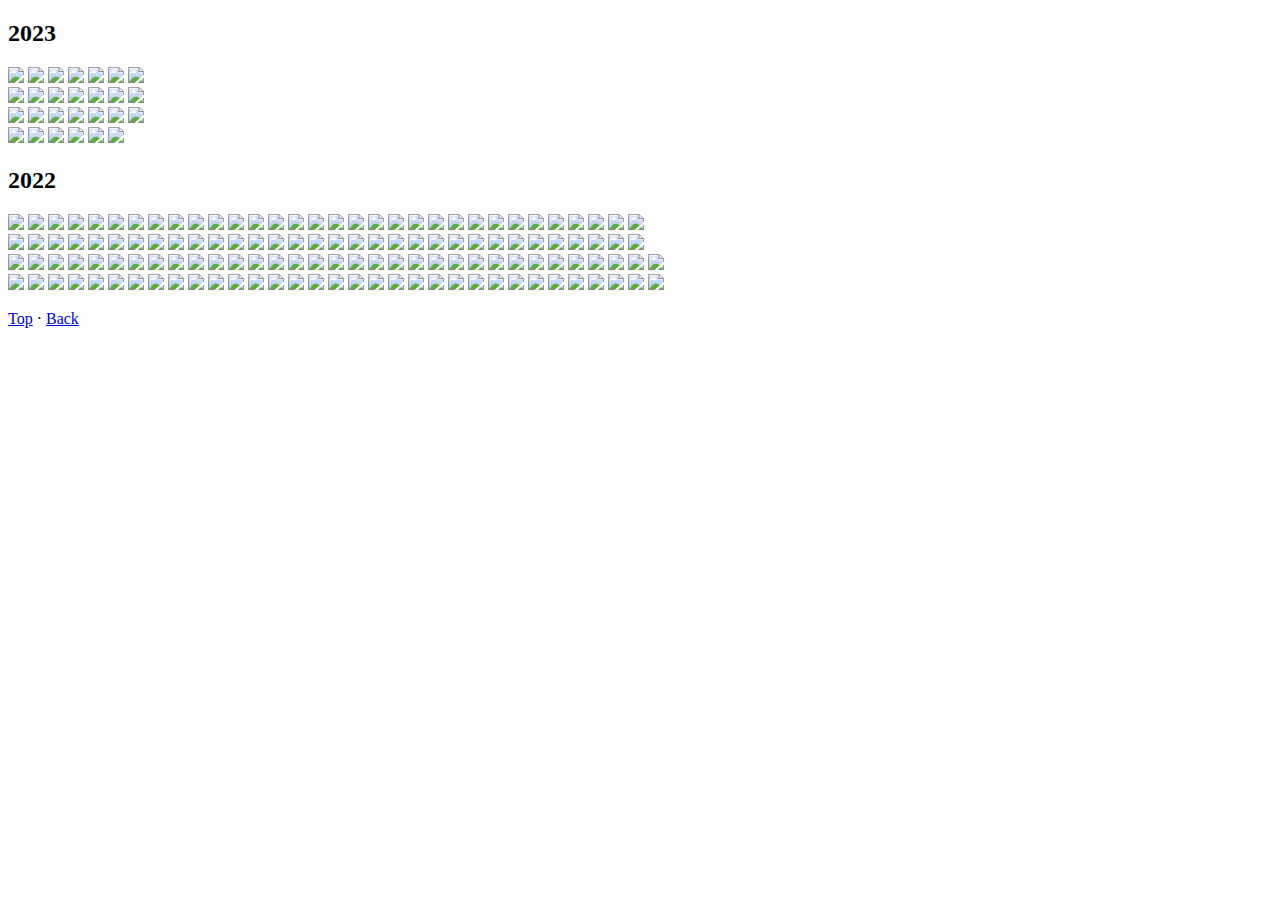
==== asylum.html @ 69462849 "New art" ====
<!DOCTYPE html>
<html lang="en">
<head>
    <meta charset="UTF-8">
    <meta http-equiv="X-UA-Compatible" content="IE=edge">
    <meta name="viewport" content="width=device-width, initial-scale=1.0">
    <title>main work</title>
    <link rel="stylesheet" href="/onlinedevil/gallery.css">
    <link rel="shortcut icon" href="/favicon.ico" type="image/x-icon">
    <style>
        body {
            background-image: url(/onlinedevil/img/asylum.png);
            background-size: cover;
            background-attachment: fixed;
        }
    </style>
</head>
<body id="top">
    <h2>2023</h2>
    <article>
        <!--First column-->
        <section>
            <img src="https://images2.imgbox.com/17/4a/znpq9PAi_o.jpg">
            <img src="https://images2.imgbox.com/06/66/36r64pJN_o.png">
            <img src="https://images2.imgbox.com/15/0c/UCZ3ciIb_o.png">
            <img src="https://images2.imgbox.com/4d/0a/cfWvuh0J_o.png">
            <img src="https://images2.imgbox.com/ee/38/OUeQqESW_o.png">
            <img src="https://images2.imgbox.com/ae/b4/mGivLXgX_o.png">
            <img src="https://images2.imgbox.com/e1/ba/QZcqSX7u_o.png">
        </section>
        <!--Second column-->
        <section>
            <img src="https://images2.imgbox.com/19/2b/1IqFVwob_o.png">
            <img src="https://images2.imgbox.com/87/3a/A9KEj2FT_o.jpg">
            <img src="https://images2.imgbox.com/70/21/ciFBORx5_o.png">
            <img src="https://images2.imgbox.com/da/4e/aTd6WAvP_o.png">
            <img src="https://images2.imgbox.com/96/6d/P2tPUihk_o.png">
            <img src="https://images2.imgbox.com/2a/9e/4bT1TVWF_o.png">
            <img src="https://images2.imgbox.com/b5/78/pzNIN2Lg_o.png">
        </section>
        <!--Third column-->
        <section>
            <img src="https://images2.imgbox.com/9e/13/pzLjHBRC_o.jpg">
            <img src="https://images2.imgbox.com/06/38/z2dGa8tz_o.png">
            <img src="https://images2.imgbox.com/90/94/0X21hIeA_o.jpg">
            <img src="https://images2.imgbox.com/f3/d8/umYWE6EJ_o.png">
            <img src="https://images2.imgbox.com/57/9d/GQDVjT5O_o.png">
            <img src="https://images2.imgbox.com/a7/b1/psiAvPX2_o.png">
            <img src="https://images2.imgbox.com/79/11/DyKaYA5C_o.png">
        </section>
        <!--Fourth column-->
        <section>
            <img src="https://images2.imgbox.com/1b/05/mtNvCzDx_o.png">
            <img src="https://images2.imgbox.com/4f/8d/8zZQR3if_o.png">
            <img src="https://images2.imgbox.com/2a/c3/YS0JGlVf_o.png">
            <img src="https://images2.imgbox.com/c5/40/YLaCpo3p_o.jpg">
            <img src="https://images2.imgbox.com/e5/27/iNwRE2og_o.png">
            <img src="https://images2.imgbox.com/ce/83/Pr9TFlGv_o.png">
        </section>
    </article>
    <!--2022-->
    <h2>2022</h2>
    <article>
        <!--First  column-->
        <section>
            <img src="https://images2.imgbox.com/d6/43/lHS1vBj0_o.jpg">
            <img src="https://images2.imgbox.com/5c/d7/zLjIOjW8_o.png">
            <img src="https://images2.imgbox.com/57/cc/obuQOJLy_o.png">
            <img src="https://images2.imgbox.com/b7/cb/MOVeYlcp_o.png">
            <img src="https://images2.imgbox.com/8b/a1/AsayfDCA_o.png">
            <img src="https://images2.imgbox.com/3d/2a/tMujL76f_o.jpg">
            <img src="https://images2.imgbox.com/47/fb/rggETQCr_o.jpg">
            <img src="https://images2.imgbox.com/50/03/vWOFMazL_o.png">
            <img src="https://images2.imgbox.com/7f/da/p6kRQNTb_o.png">
            <img src="https://images2.imgbox.com/39/3a/SbmiYYQS_o.jpg">
            <img src="https://images2.imgbox.com/c3/be/SaEnZS79_o.png">
            <img src="https://images2.imgbox.com/37/dc/vbdbtKYt_o.jpg">
            <img src="https://images2.imgbox.com/a3/a6/SyISi1Qa_o.jpg">
            <img src="https://images2.imgbox.com/cc/a7/2tx1tGOb_o.png">
            <img src="https://images2.imgbox.com/fa/55/SVdLRhUT_o.png">
            <img src="https://images2.imgbox.com/6a/da/gg74V08I_o.png">
            <img src="https://images2.imgbox.com/1f/2f/oOGvxqCL_o.png">
            <img src="https://images2.imgbox.com/23/cb/Csv6gQKD_o.jpg">
            <img src="https://images2.imgbox.com/a1/fb/S8YOph7j_o.jpg">
            <img src="https://images2.imgbox.com/90/e9/61PWAoUr_o.png">
            <img src="https://images2.imgbox.com/b1/8c/hYsLucIN_o.png">
            <img src="https://images2.imgbox.com/15/27/zPulxg0m_o.png">
            <img src="https://images2.imgbox.com/02/c8/uMS0mR6u_o.jpg">
            <img src="https://images2.imgbox.com/4d/ae/n6zDjhUE_o.png">
            <img src="https://images2.imgbox.com/8b/30/ZdaMCTVn_o.jpg">
            <img src="https://images2.imgbox.com/ee/24/wUAyX6TR_o.jpg">
            <img src="https://images2.imgbox.com/cc/e1/3D5Ijpn6_o.jpg">
            <img src="https://images2.imgbox.com/04/ae/vT1zy18S_o.png">
            <img src="https://images2.imgbox.com/c9/56/2fQYIFD5_o.png">
            <img src="https://images2.imgbox.com/fd/89/9O5BkQIv_o.png">
            <img src="https://images2.imgbox.com/28/4a/6PPI09iX_o.jpg">
            <img src="https://images2.imgbox.com/ce/ba/rWIWaft4_o.jpg">
        </section>
        <!--Second column-->
        <section>
            <img src="https://images2.imgbox.com/c6/e9/RoCZtNlC_o.png">
            <img src="https://images2.imgbox.com/74/ab/XVdPLjjl_o.png">
            <img src="https://images2.imgbox.com/35/f7/lhEkEdgN_o.png">
            <img src="https://images2.imgbox.com/3d/be/qijhJGTX_o.jpg">
            <img src="https://images2.imgbox.com/47/f0/kLnEnzBQ_o.png">
            <img src="https://images2.imgbox.com/c6/27/F4lXx2hw_o.png">
            <img src="https://images2.imgbox.com/3c/12/ZZQXslVh_o.png">
            <img src="https://images2.imgbox.com/65/56/INO465cI_o.png">
            <img src="https://images2.imgbox.com/7b/1a/BlYfgzgz_o.png">
            <img src="https://images2.imgbox.com/58/52/uUNqpSRW_o.png">
            <img src="https://images2.imgbox.com/34/84/bmSFPeL0_o.png">
            <img src="https://images2.imgbox.com/87/3b/4vb4unol_o.png">
            <img src="https://images2.imgbox.com/54/63/c3Ou1VNI_o.png">
            <img src="https://images2.imgbox.com/ee/40/u7dJ14aS_o.jpg">
            <img src="https://images2.imgbox.com/1c/2e/KnqJLMPh_o.jpg">
            <img src="https://images2.imgbox.com/c4/14/J0FWtYWA_o.png">
            <img src="https://images2.imgbox.com/52/f8/3PS46BLe_o.png">
            <img src="https://images2.imgbox.com/61/31/7BpwoDlT_o.jpg">
            <img src="https://images2.imgbox.com/25/2b/p9gqOTef_o.png">
            <img src="https://images2.imgbox.com/47/98/EPfNlNBa_o.png">
            <img src="https://images2.imgbox.com/4b/e4/j9NjgC2s_o.png">
            <img src="https://images2.imgbox.com/6a/53/8Fp70sr1_o.png">
            <img src="https://images2.imgbox.com/aa/f5/BeuJOW1o_o.png">
            <img src="https://images2.imgbox.com/69/50/8IUc1yHj_o.png">
            <img src="https://images2.imgbox.com/45/1e/GiZpCZV1_o.jpg">
            <img src="https://images2.imgbox.com/95/d7/BcdgjChv_o.png">
            <img src="https://images2.imgbox.com/50/1c/ROQAwj8W_o.png">
            <img src="https://images2.imgbox.com/af/7f/LGfwR56K_o.png">
            <img src="https://images2.imgbox.com/74/1d/pCv5YqkZ_o.png">
            <img src="https://images2.imgbox.com/23/a7/NMg2KBLC_o.jpg">
            <img src="https://images2.imgbox.com/ee/39/9c33TQ9t_o.jpg">
            <img src="https://images2.imgbox.com/08/eb/MITV5ZJl_o.jpg">
        </section>
        <!--Third column-->
        <section>
            <img src="https://images2.imgbox.com/9a/53/R9pig4nN_o.jpg">
            <img src="https://images2.imgbox.com/ff/59/uj8GXOsk_o.png">
            <img src="https://images2.imgbox.com/1d/01/LDSNbefV_o.jpg">
            <img src="https://images2.imgbox.com/de/86/hSo49ttT_o.png">
            <img src="https://images2.imgbox.com/15/c8/YUWGGXyK_o.png">
            <img src="https://images2.imgbox.com/13/c0/dtsWOk9O_o.jpg">
            <img src="https://images2.imgbox.com/3b/4a/9zMWQrmo_o.png">
            <img src="https://images2.imgbox.com/d4/3b/YlTax472_o.jpg">
            <img src="https://images2.imgbox.com/0f/e2/qnjVSAmE_o.png">
            <img src="https://images2.imgbox.com/ce/bf/l1dHWRvG_o.png">
            <img src="https://images2.imgbox.com/96/53/jxK7xA21_o.png">
            <img src="https://images2.imgbox.com/33/76/82FOm5UC_o.jpg">
            <img src="https://images2.imgbox.com/bf/bf/QVCuV9ta_o.png">
            <img src="https://images2.imgbox.com/fc/45/03FgRLv5_o.gif">
            <img src="https://images2.imgbox.com/f9/2d/BbzxOH6L_o.png">
            <img src="https://images2.imgbox.com/40/6c/razLufv7_o.jpg">
            <img src="https://images2.imgbox.com/9c/f4/w7cAneON_o.png">
            <img src="https://images2.imgbox.com/32/05/H1FwgsPH_o.gif">
            <img src="https://images2.imgbox.com/5a/70/5n1xaivs_o.jpg">
            <img src="https://images2.imgbox.com/5f/38/jow60OEa_o.png">
            <img src="https://images2.imgbox.com/95/69/8WxuiClV_o.png">
            <img src="https://images2.imgbox.com/ef/45/k9hU5Xhk_o.png">
            <img src="https://images2.imgbox.com/e5/5a/Bj1wkjjS_o.png">
            <img src="https://images2.imgbox.com/c0/7a/1yyQ3NR9_o.png">
            <img src="https://images2.imgbox.com/46/56/tNZdfCcW_o.jpg">
            <img src="https://images2.imgbox.com/3c/80/5kSUqQ3m_o.png">
            <img src="https://images2.imgbox.com/0c/3b/zljuNBGj_o.jpg">
            <img src="https://images2.imgbox.com/65/cd/hTKsFbnV_o.png">
            <img src="https://images2.imgbox.com/f5/df/YhTZUI6G_o.png">
            <img src="https://images2.imgbox.com/79/25/QXhMA98Y_o.png">
            <img src="https://images2.imgbox.com/c6/0b/UGL5hgM6_o.jpg">
            <img src="https://images2.imgbox.com/83/47/Vt3dPa8b_o.png">
            <img src="https://images2.imgbox.com/e6/1d/UmDYJKJN_o.png">
        </section>
        <!--Fourth column-->
        <section>
            <img src="https://images2.imgbox.com/39/67/wNWhkL6G_o.png">
            <img src="https://images2.imgbox.com/46/37/0EZtHxpd_o.png">
            <img src="https://images2.imgbox.com/12/93/xOcM7DvY_o.jpg">
            <img src="https://images2.imgbox.com/10/6f/j078cVys_o.png">
            <img src="https://images2.imgbox.com/31/bd/FDWARJqk_o.jpg">
            <img src="https://images2.imgbox.com/f0/4d/S7M2auIz_o.jpg">
            <img src="https://images2.imgbox.com/b1/30/rJrMCprd_o.gif">
            <img src="https://images2.imgbox.com/d7/4d/vBpiqpEU_o.png">
            <img src="https://images2.imgbox.com/b2/95/nEipUkht_o.gif">
            <img src="https://images2.imgbox.com/7a/26/yIdMr1aC_o.jpg">
            <img src="https://images2.imgbox.com/15/55/ZrZ7wlqc_o.png">
            <img src="https://images2.imgbox.com/fe/ae/PXK1dAli_o.png">
            <img src="https://images2.imgbox.com/a5/53/T7bKqIFA_o.jpg">
            <img src="https://images2.imgbox.com/b6/99/ZEwCLKF7_o.png">
            <img src="https://images2.imgbox.com/24/ab/Lz0nom4f_o.png">
            <img src="https://images2.imgbox.com/3e/29/aPIRXTR7_o.png">
            <img src="https://images2.imgbox.com/6e/c2/wSzWC2th_o.png">
            <img src="https://images2.imgbox.com/15/b1/2z1SgHIE_o.jpg">
            <img src="https://images2.imgbox.com/02/89/TXB2XK5e_o.png">
            <img src="https://images2.imgbox.com/d1/d3/NO99PDdv_o.png">
            <img src="https://images2.imgbox.com/bd/43/1xxPYb91_o.jpg">
            <img src="https://images2.imgbox.com/80/48/g1bBUhj9_o.jpg">
            <img src="https://images2.imgbox.com/07/ca/qK18yLdV_o.jpg">
            <img src="https://images2.imgbox.com/8d/8b/cnSha110_o.png">
            <img src="https://images2.imgbox.com/b9/14/3U4un0Lv_o.gif">
            <img src="https://images2.imgbox.com/36/73/4DkP0v4W_o.png">
            <img src="https://images2.imgbox.com/60/d4/q5ctwIcL_o.jpg">
            <img src="https://images2.imgbox.com/3a/c6/kxvyhDUp_o.jpg">
            <img src="https://images2.imgbox.com/5c/4e/QypywppT_o.png">
            <img src="https://images2.imgbox.com/45/b2/DW25mDXw_o.jpg">
            <img src="https://images2.imgbox.com/04/61/qY8XyJig_o.jpg">
            <img src="https://images2.imgbox.com/fb/05/DM28AZUk_o.png">
            <img src="https://images2.imgbox.com/19/d8/C8bZejO5_o.png">
        </section>
    </article>
    <footer>
        <p><a href="#top">Top</a> · <a href="/onlinedevil/hell.html">Back</a></p>
    </footer>
</body>
</html>
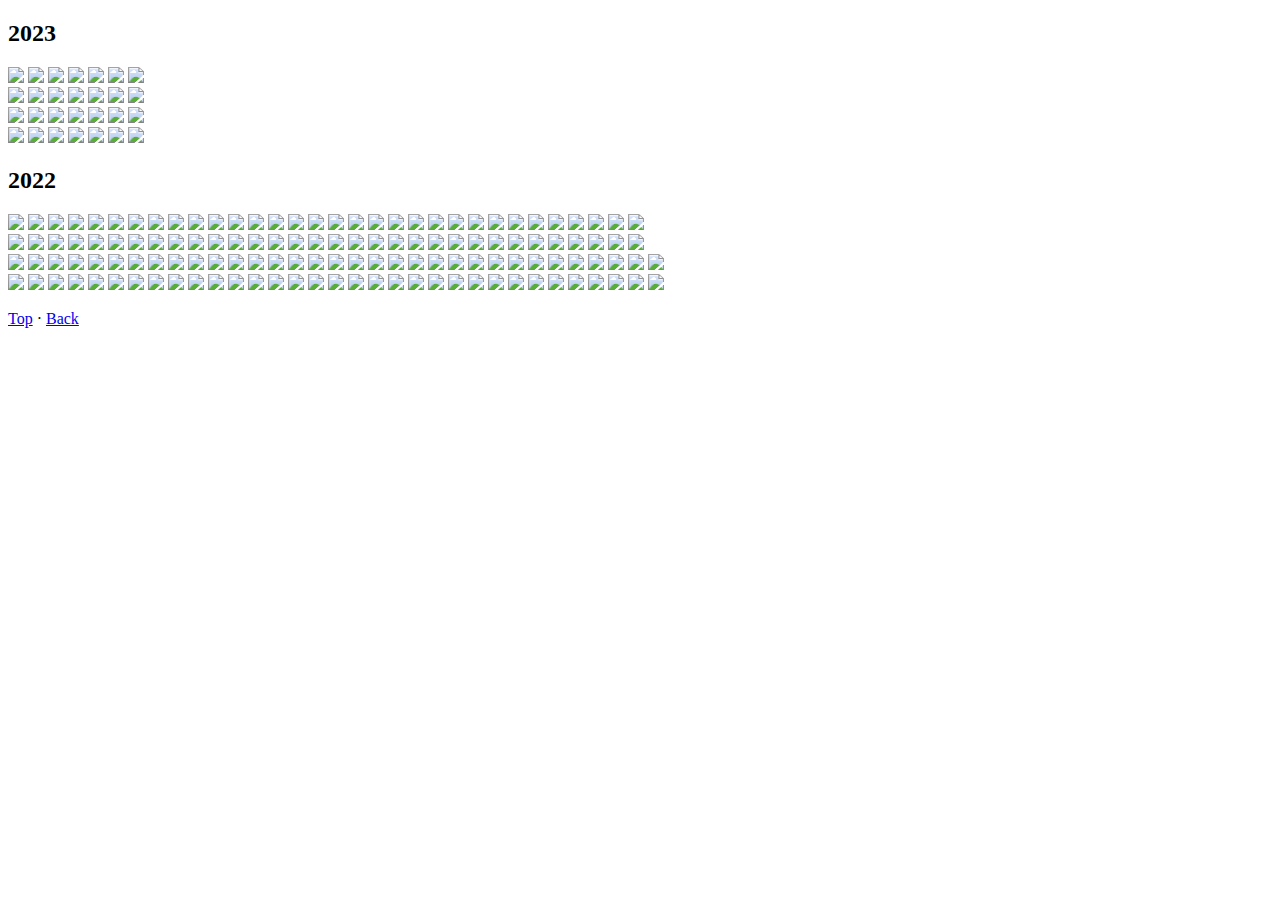
==== commit 40bf8952: "New art" ====
--- a/asylum.html
+++ b/asylum.html
@@ -50,6 +50,7 @@
         </section>
         <!--Fourth column-->
         <section>
+            <img src="https://images2.imgbox.com/f3/68/mqujBhK4_o.png">
             <img src="https://images2.imgbox.com/1b/05/mtNvCzDx_o.png">
             <img src="https://images2.imgbox.com/4f/8d/8zZQR3if_o.png">
             <img src="https://images2.imgbox.com/2a/c3/YS0JGlVf_o.png">
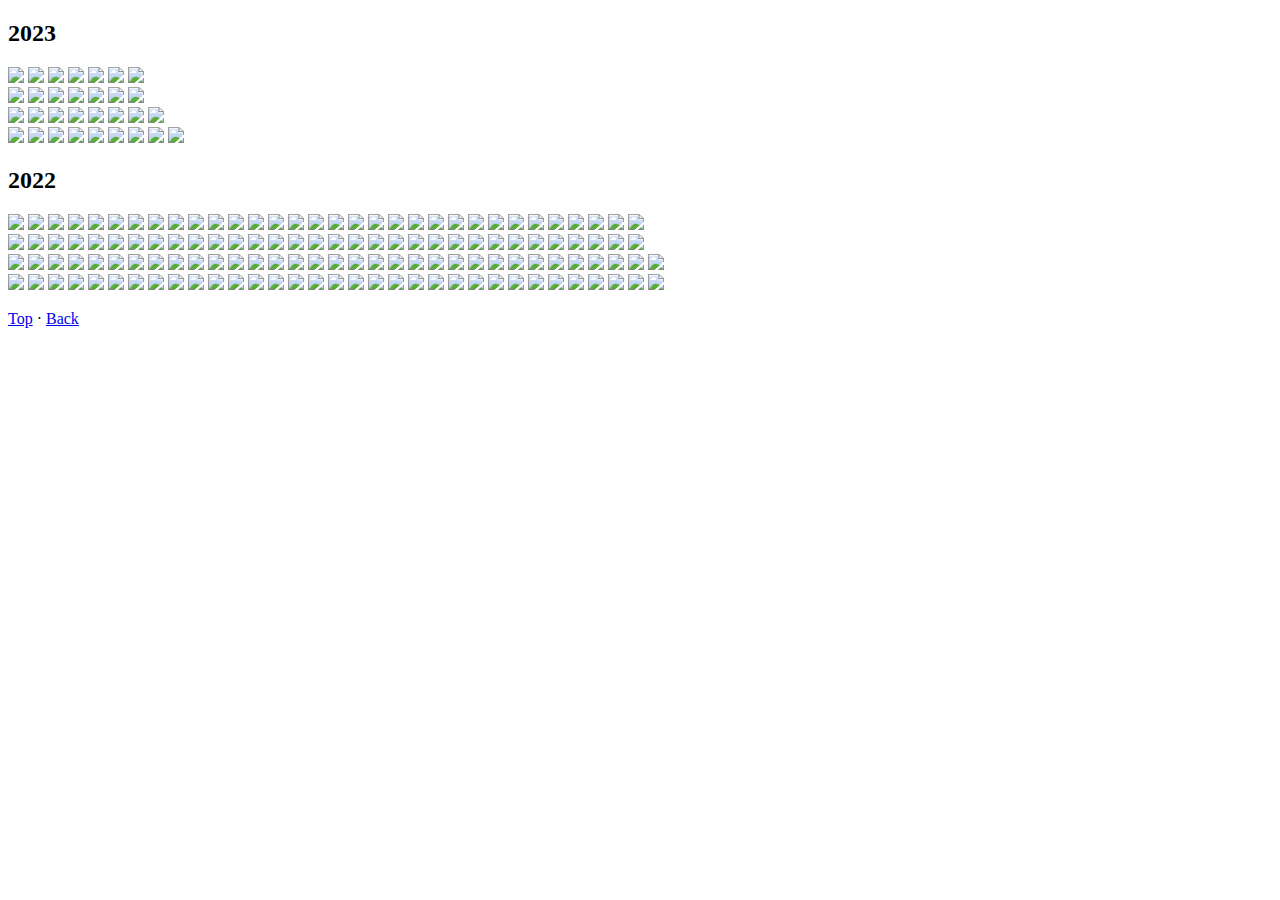
==== commit 25a33966: "New art, new page" ====
--- a/asylum.html
+++ b/asylum.html
@@ -40,6 +40,7 @@
         </section>
         <!--Third column-->
         <section>
+            <img src="https://images2.imgbox.com/47/4a/UwE4fZoI_o.jpg">
             <img src="https://images2.imgbox.com/9e/13/pzLjHBRC_o.jpg">
             <img src="https://images2.imgbox.com/06/38/z2dGa8tz_o.png">
             <img src="https://images2.imgbox.com/90/94/0X21hIeA_o.jpg">
@@ -50,6 +51,8 @@
         </section>
         <!--Fourth column-->
         <section>
+            <img src="https://images2.imgbox.com/a3/cd/j6nLC6d7_o.jpg">
+            <img src="https://images2.imgbox.com/cc/bc/z66M43Mg_o.jpg">
             <img src="https://images2.imgbox.com/f3/68/mqujBhK4_o.png">
             <img src="https://images2.imgbox.com/1b/05/mtNvCzDx_o.png">
             <img src="https://images2.imgbox.com/4f/8d/8zZQR3if_o.png">
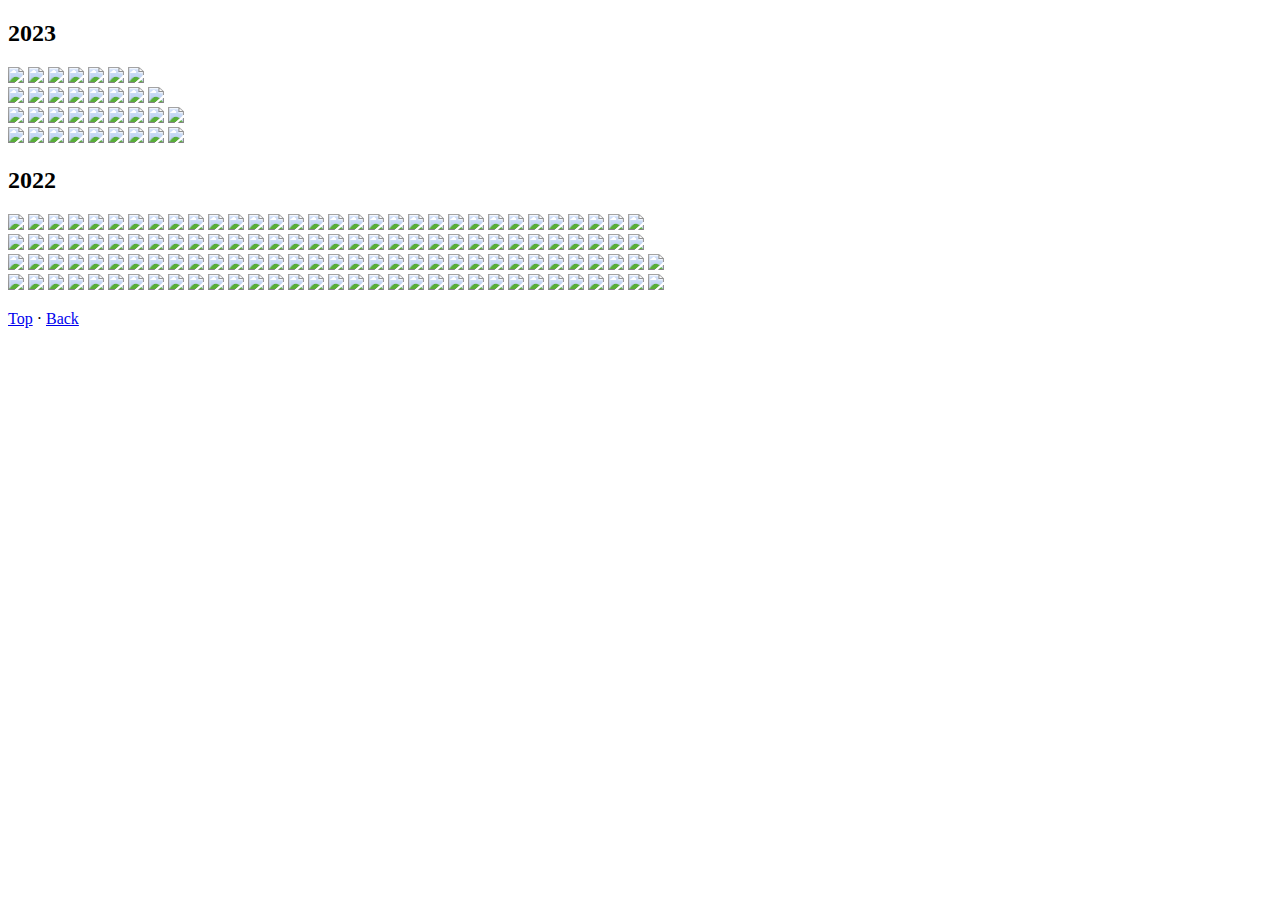
==== commit 45474713: "New art and comic" ====
--- a/asylum.html
+++ b/asylum.html
@@ -30,6 +30,7 @@
         </section>
         <!--Second column-->
         <section>
+            <img src="https://images2.imgbox.com/37/1a/J5irSURu_o.jpg">
             <img src="https://images2.imgbox.com/19/2b/1IqFVwob_o.png">
             <img src="https://images2.imgbox.com/87/3a/A9KEj2FT_o.jpg">
             <img src="https://images2.imgbox.com/70/21/ciFBORx5_o.png">
@@ -40,6 +41,7 @@
         </section>
         <!--Third column-->
         <section>
+            <img src="https://images2.imgbox.com/de/a6/46C2Stdh_o.png">
             <img src="https://images2.imgbox.com/47/4a/UwE4fZoI_o.jpg">
             <img src="https://images2.imgbox.com/9e/13/pzLjHBRC_o.jpg">
             <img src="https://images2.imgbox.com/06/38/z2dGa8tz_o.png">
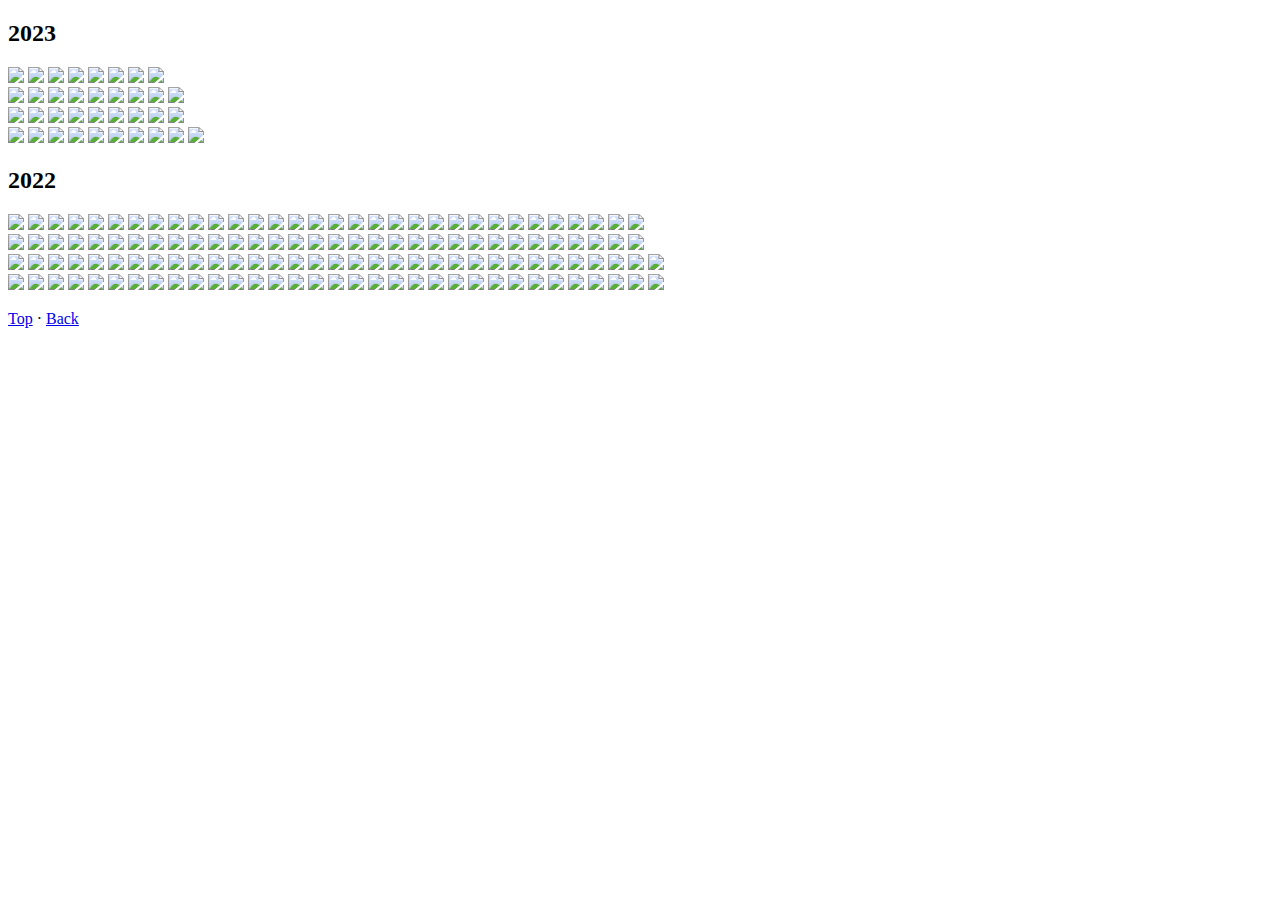
==== commit 3fb247aa: "New art" ====
--- a/asylum.html
+++ b/asylum.html
@@ -20,6 +20,7 @@
     <article>
         <!--First column-->
         <section>
+            <img src="https://images2.imgbox.com/af/94/6mCgFknI_o.jpg">
             <img src="https://images2.imgbox.com/17/4a/znpq9PAi_o.jpg">
             <img src="https://images2.imgbox.com/06/66/36r64pJN_o.png">
             <img src="https://images2.imgbox.com/15/0c/UCZ3ciIb_o.png">
@@ -30,6 +31,7 @@
         </section>
         <!--Second column-->
         <section>
+            <img src="https://images2.imgbox.com/54/6c/4B2LB7v6_o.png">
             <img src="https://images2.imgbox.com/37/1a/J5irSURu_o.jpg">
             <img src="https://images2.imgbox.com/19/2b/1IqFVwob_o.png">
             <img src="https://images2.imgbox.com/87/3a/A9KEj2FT_o.jpg">
@@ -53,6 +55,7 @@
         </section>
         <!--Fourth column-->
         <section>
+            <img src="https://images2.imgbox.com/55/ba/G3v7WiWW_o.jpg">
             <img src="https://images2.imgbox.com/a3/cd/j6nLC6d7_o.jpg">
             <img src="https://images2.imgbox.com/cc/bc/z66M43Mg_o.jpg">
             <img src="https://images2.imgbox.com/f3/68/mqujBhK4_o.png">
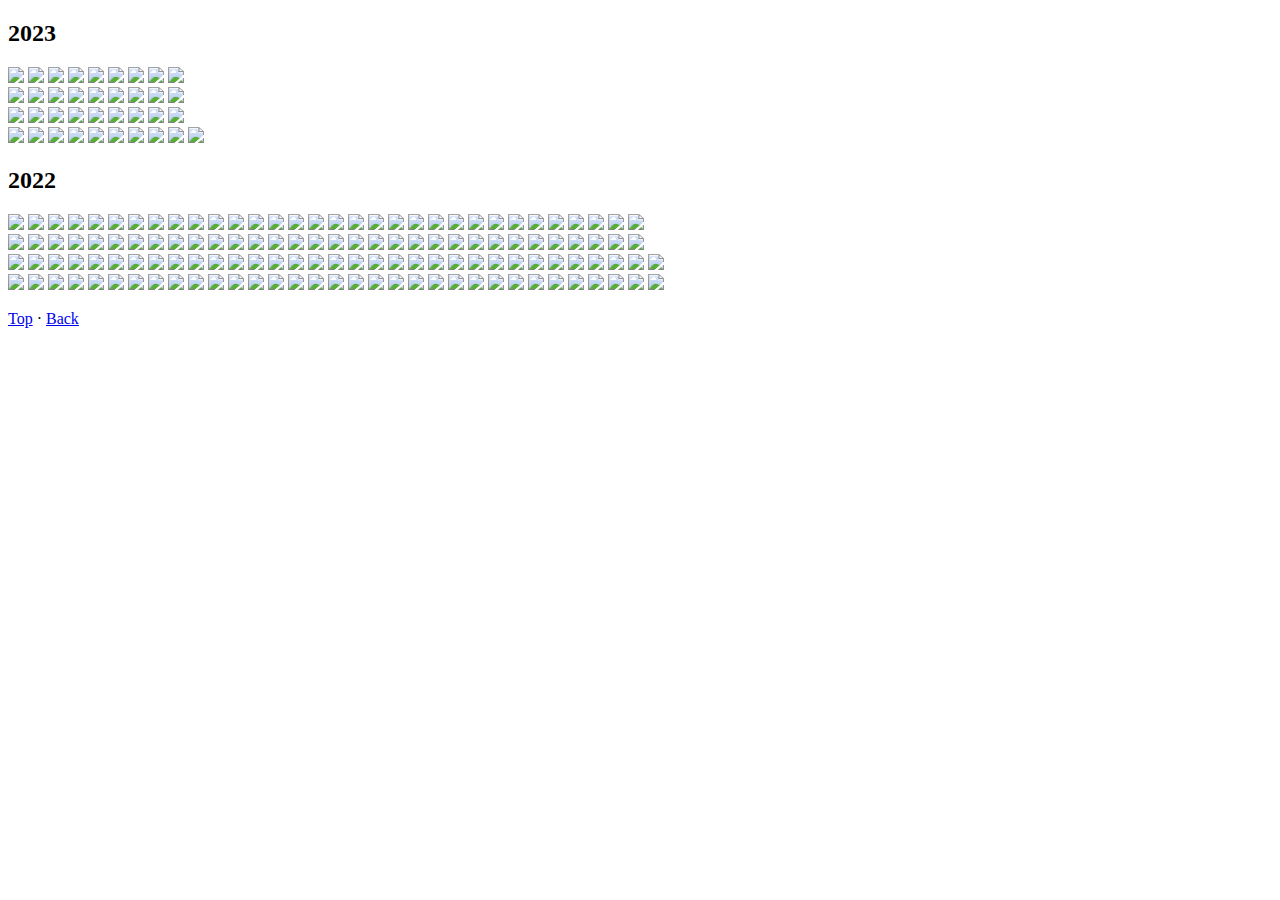
==== commit 890e30a4: "New art" ====
--- a/asylum.html
+++ b/asylum.html
@@ -20,6 +20,7 @@
     <article>
         <!--First column-->
         <section>
+            <img src="https://images2.imgbox.com/f0/f8/7xPOKZBo_o.png">
             <img src="https://images2.imgbox.com/af/94/6mCgFknI_o.jpg">
             <img src="https://images2.imgbox.com/17/4a/znpq9PAi_o.jpg">
             <img src="https://images2.imgbox.com/06/66/36r64pJN_o.png">
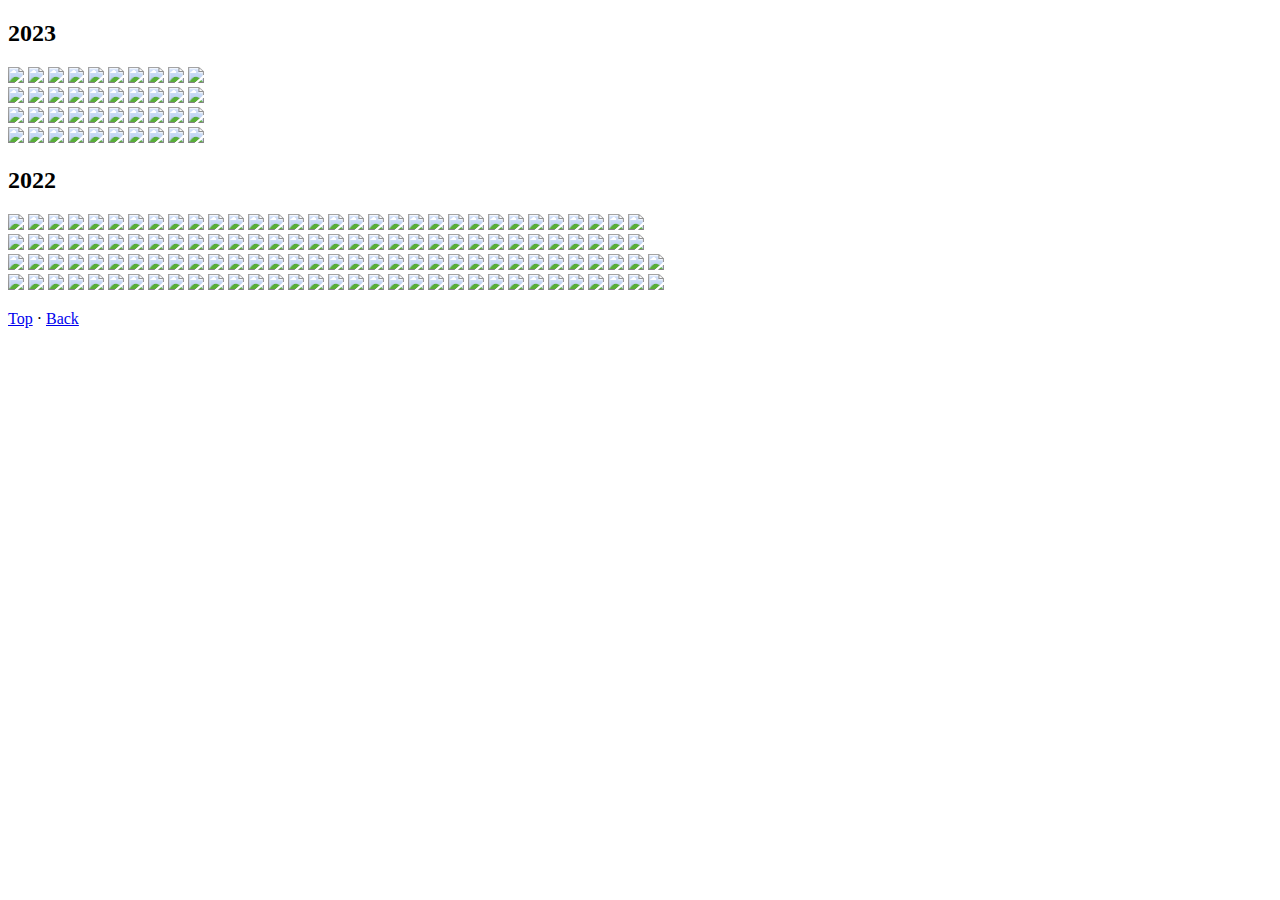
==== commit ac37a963: "New art" ====
--- a/asylum.html
+++ b/asylum.html
@@ -20,6 +20,7 @@
     <article>
         <!--First column-->
         <section>
+            <img src="https://images2.imgbox.com/37/63/1sbNuoKm_o.jpg">
             <img src="https://images2.imgbox.com/f0/f8/7xPOKZBo_o.png">
             <img src="https://images2.imgbox.com/af/94/6mCgFknI_o.jpg">
             <img src="https://images2.imgbox.com/17/4a/znpq9PAi_o.jpg">
@@ -32,6 +33,7 @@
         </section>
         <!--Second column-->
         <section>
+            <img src="https://images2.imgbox.com/d4/74/mByDsaOI_o.jpg">
             <img src="https://images2.imgbox.com/54/6c/4B2LB7v6_o.png">
             <img src="https://images2.imgbox.com/37/1a/J5irSURu_o.jpg">
             <img src="https://images2.imgbox.com/19/2b/1IqFVwob_o.png">
@@ -44,6 +46,7 @@
         </section>
         <!--Third column-->
         <section>
+            <img src="https://images2.imgbox.com/90/7d/gSpj6UJZ_o.jpg">
             <img src="https://images2.imgbox.com/de/a6/46C2Stdh_o.png">
             <img src="https://images2.imgbox.com/47/4a/UwE4fZoI_o.jpg">
             <img src="https://images2.imgbox.com/9e/13/pzLjHBRC_o.jpg">
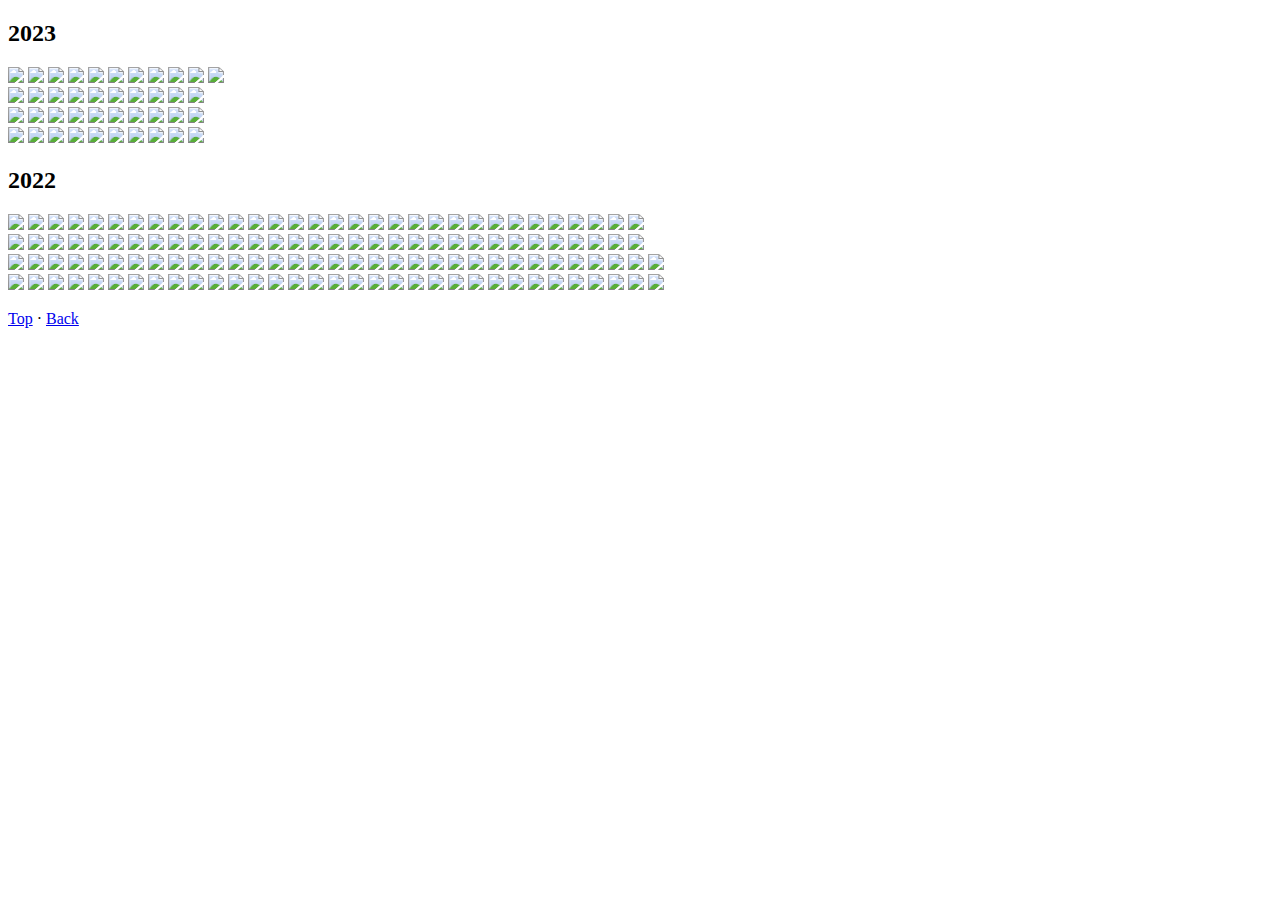
==== commit dd61c35e: "New art" ====
--- a/asylum.html
+++ b/asylum.html
@@ -20,6 +20,7 @@
     <article>
         <!--First column-->
         <section>
+            <img src="https://images2.imgbox.com/48/e0/oaSZpeZq_o.png">
             <img src="https://images2.imgbox.com/37/63/1sbNuoKm_o.jpg">
             <img src="https://images2.imgbox.com/f0/f8/7xPOKZBo_o.png">
             <img src="https://images2.imgbox.com/af/94/6mCgFknI_o.jpg">
